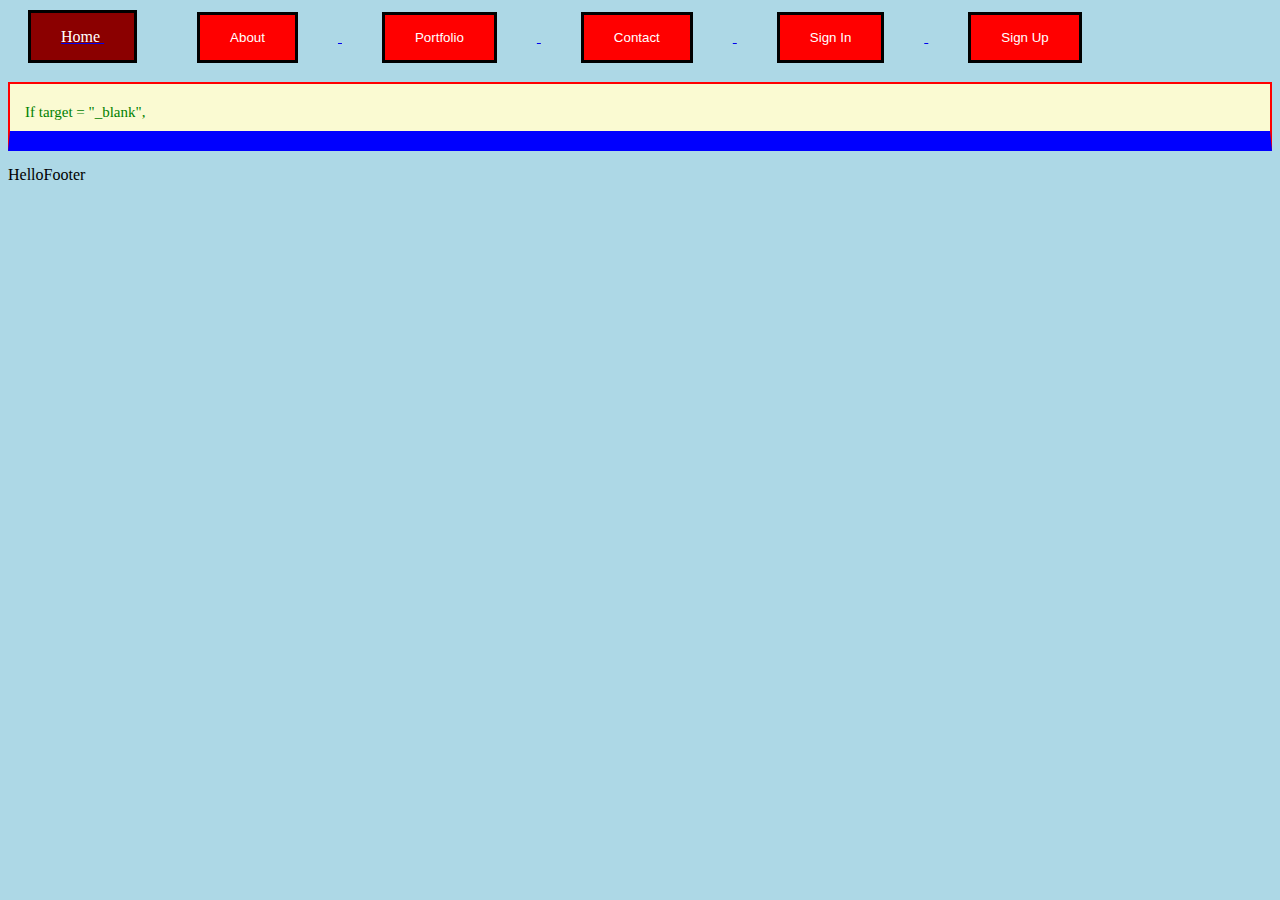
==== index.html @ 8a82c664 "more button changes" ====
<!DOCTYPE html>

<html>
<head>

    <link rel="stylesheet" href="external.css?v=1.1">

    <header>

        <a href="https://frahmb.github.io/Lab3/Lab3">
            <b<button id="button" class="button"> Home </button>
        </a>
        <a href="https://frahmb.github.io/Lab3/Lab3About">
            <button> About </button>
        </a>
        <a href="https://frahmb.github.io/Lab3/Lab3Portfolio">
            <button> Portfolio </button>
        </a>
        <a href="https://frahmb.github.io/Lab3/Lab3Contact">
            <button> Contact </button>
        </a>
        <a href="https://frahmb.github.io/Lab3/Lab3SignIn">
            <button> Sign In </button>
        </a>
        <a href="https://frahmb.github.io/Lab3/Lab3SignUp">
            <button> Sign Up </button>
        </a>
    </header>

    <style>
        table {
            border: 1px solid #C00;
            color: red;
        }

        body {
            background-color: lightblue;
        }

        button {
            border: solid black;
            color: white;
            text-align: center;
            background-color: red;
            margin: 4px 40px;
            padding: 15px 30px;
        }
 
        footer{

        }
    </style>

    <meta charset="windows-1252">
    <meta name="viewport" content="width=device-width, initial-scale=1.0">
</head>
<body>
    <p id="first_paragraph" class="class_paragraph green_color" style=" font-size:15px;">
        If target = "_blank",
    </p>



</body>
<footer>
    HelloFooter
</footer>
</html>
---- external.css ----
/*
Click nbfs://nbhost/SystemFileSystem/Templates/Licenses/license-default.txt to change this license
Click nbfs://nbhost/SystemFileSystem/Templates/Other/CascadeStyleSheet.css to edit this template
*/
/* 
    Created on : Sep 21, 2022, 10:00:42 AM
    Author     : frah3946
*/

.class_paragraph{
    color:red;
    background-color: lightgoldenrodyellow;
    border: 2px solid red;
    border-bottom:  20px solid blue;
    padding: 20px 10px 10px 15px;
    
}
.green_color{
    color:green;
}
.button {
    border: solid black;
    color: white;
    text-align: center;
    background-color: darkred;
    margin: 4px 20px;
    padding: 15px 30px;
}
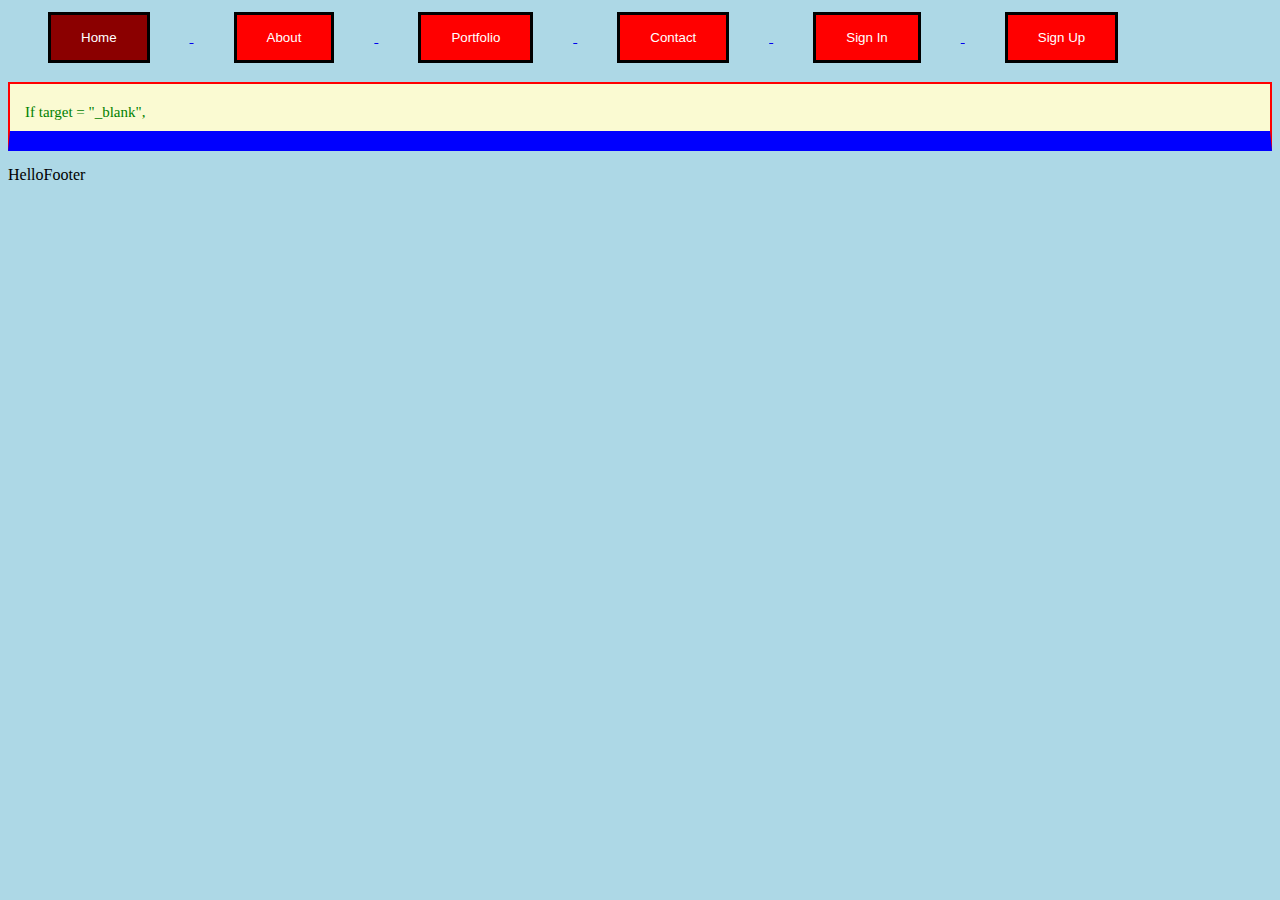
==== commit 7ec35c10: "ch" ====
--- a/index.html
+++ b/index.html
@@ -9,7 +9,7 @@
     <header>
 
         <a href="https://frahmb.github.io/Lab3/Lab3">
-            <b<button id="button" class="button"> Home </button>
+            <button id="button" class="button"> Home </button>
         </a>
         <a href="https://frahmb.github.io/Lab3/Lab3About">
             <button> About </button>
--- a/external.css
+++ b/external.css
@@ -23,6 +23,6 @@
     color: white;
     text-align: center;
     background-color: darkred;
-    margin: 4px 20px;
+    margin: 4px 40px;
     padding: 15px 30px;
 }
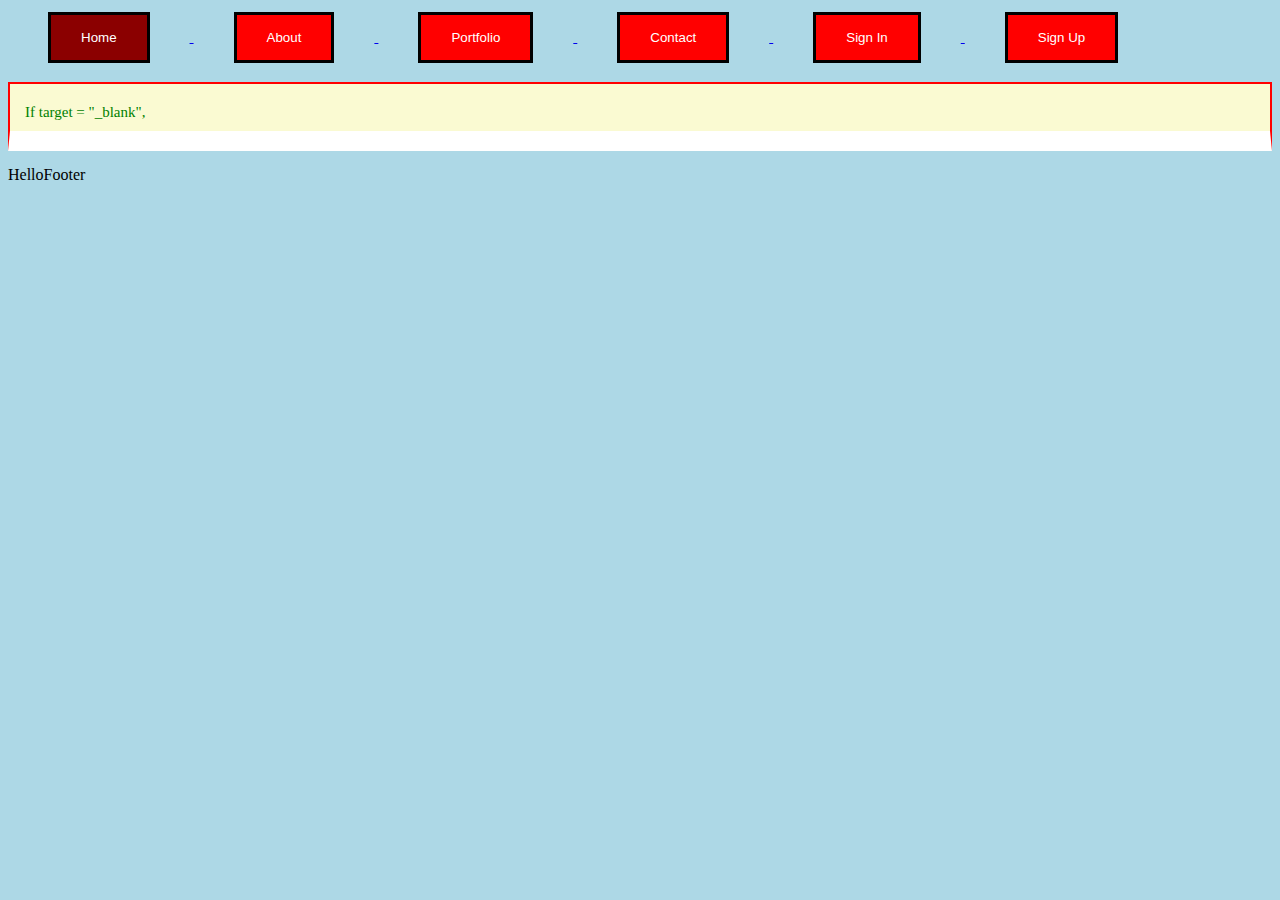
==== commit 4efd9254: "about change" ====
--- a/index.html
+++ b/index.html
@@ -9,7 +9,7 @@
     <header>
 
         <a href="https://frahmb.github.io/Lab3/Lab3">
-            <button id="button" class="button"> Home </button>
+            <button id="home_button" class="button"> Home </button>
         </a>
         <a href="https://frahmb.github.io/Lab3/Lab3About">
             <button> About </button>
@@ -47,9 +47,7 @@
             padding: 15px 30px;
         }
  
-        footer{
 
-        }
     </style>
 
     <meta charset="windows-1252">
--- a/external.css
+++ b/external.css
@@ -11,7 +11,7 @@
     color:red;
     background-color: lightgoldenrodyellow;
     border: 2px solid red;
-    border-bottom:  20px solid blue;
+    border-bottom:  20px solid white;
     padding: 20px 10px 10px 15px;
     
 }
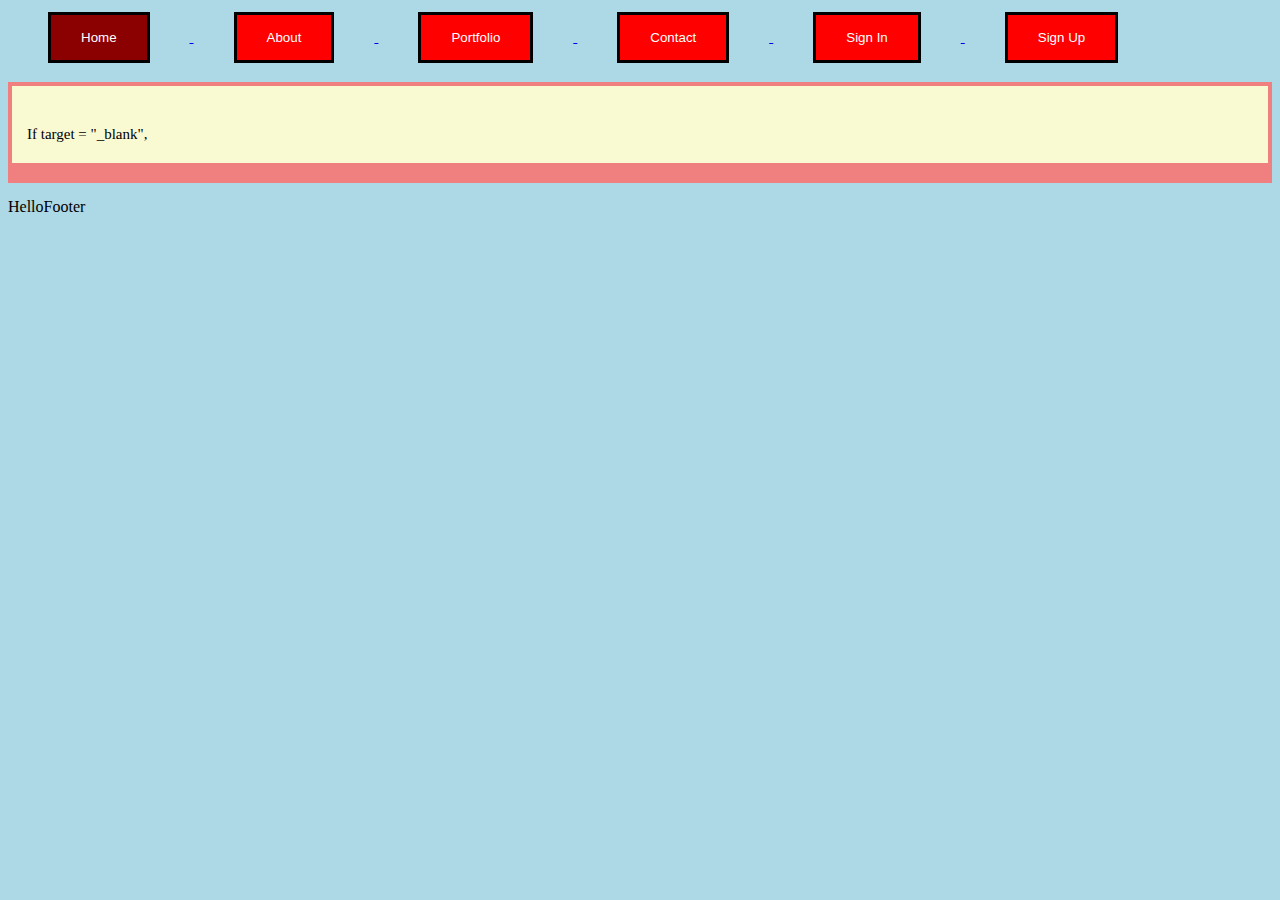
==== commit 55c9205b: "m" ====
--- a/index.html
+++ b/index.html
@@ -54,7 +54,7 @@
     <meta name="viewport" content="width=device-width, initial-scale=1.0">
 </head>
 <body>
-    <p id="first_paragraph" class="class_paragraph green_color" style=" font-size:15px;">
+    <p id="first_paragraph" class="class_paragraph" style=" font-size:15px;">
         If target = "_blank",
     </p>
 
--- a/external.css
+++ b/external.css
@@ -8,11 +8,11 @@
 */
 
 .class_paragraph{
-    color:red;
+    color: black;
     background-color: lightgoldenrodyellow;
-    border: 2px solid red;
-    border-bottom:  20px solid white;
-    padding: 20px 10px 10px 15px;
+    border: 4px solid lightcoral;
+    border-bottom:  20px solid lightcoral;
+    padding: 40px 20px 20px 15px;
     
 }
 .green_color{
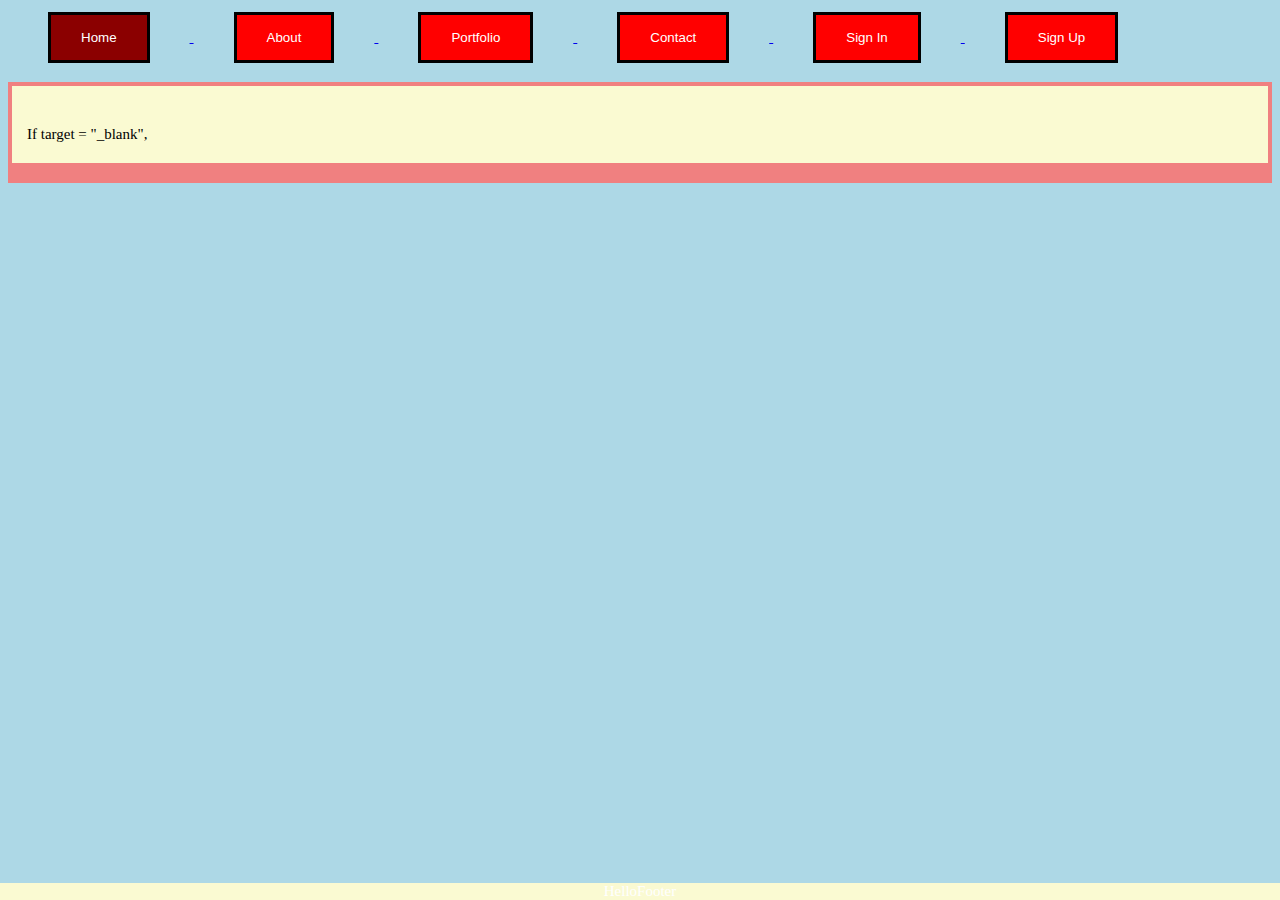
==== commit 7ccd786b: "footer" ====
--- a/index.html
+++ b/index.html
@@ -29,10 +29,7 @@
     </header>
 
     <style>
-        table {
-            border: 1px solid #C00;
-            color: red;
-        }
+    
 
         body {
             background-color: lightblue;
@@ -61,7 +58,7 @@
 
 
 </body>
-<footer>
+<footer id="bottom_footer" class="class_footer" style="font-size:15px;">
     HelloFooter
 </footer>
 </html>
--- a/external.css
+++ b/external.css
@@ -26,3 +26,12 @@
     margin: 4px 40px;
     padding: 15px 30px;
 }
+.class_footer {
+    position: fixed;
+    left: 0;
+    bottom: 0;
+    width: 100%;
+    background-color: lightgoldenrodyellow;
+    color: white;
+    text-align: center;
+}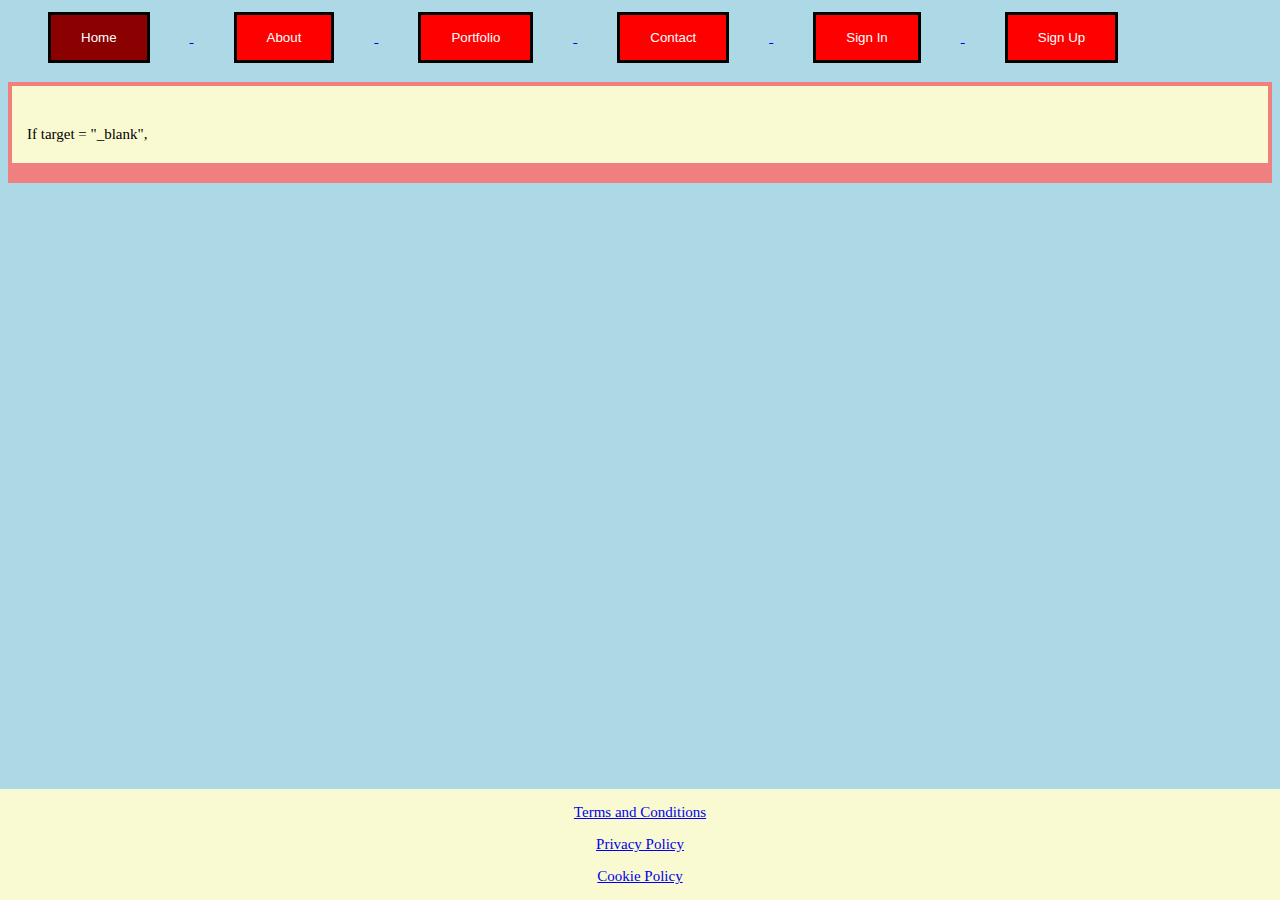
==== commit 176cf302: "footer" ====
--- a/index.html
+++ b/index.html
@@ -29,7 +29,7 @@
     </header>
 
     <style>
-    
+
 
         body {
             background-color: lightblue;
@@ -43,8 +43,6 @@
             margin: 4px 40px;
             padding: 15px 30px;
         }
- 
-
     </style>
 
     <meta charset="windows-1252">
@@ -57,8 +55,11 @@
 
 
 
+
+<footer id="bottom_footer" class="class_footer" style="font-size:15px;">
+    <p><a href="https://frahmb.github.io/Lab3/Lab3TermsandConditions">Terms and Conditions</a> </p>
+    <p><a href="https://frahmb.github.io/Lab3/Lab3PrivacyPolicy">Privacy Policy</a></p>
+    <p><a href="https://frahmb.github.io/Lab3/Lab3CookiePolicy">Cookie Policy</a></p>
+</footer>
 </body>
-<footer id="bottom_footer" class="class_footer" style="font-size:15px;">
-    HelloFooter
-</footer>
 </html>
--- a/external.css
+++ b/external.css
@@ -32,6 +32,8 @@
     bottom: 0;
     width: 100%;
     background-color: lightgoldenrodyellow;
-    color: white;
+    color: black;
     text-align: center;
+    display: inline;
+    margin-right: 1em;
 }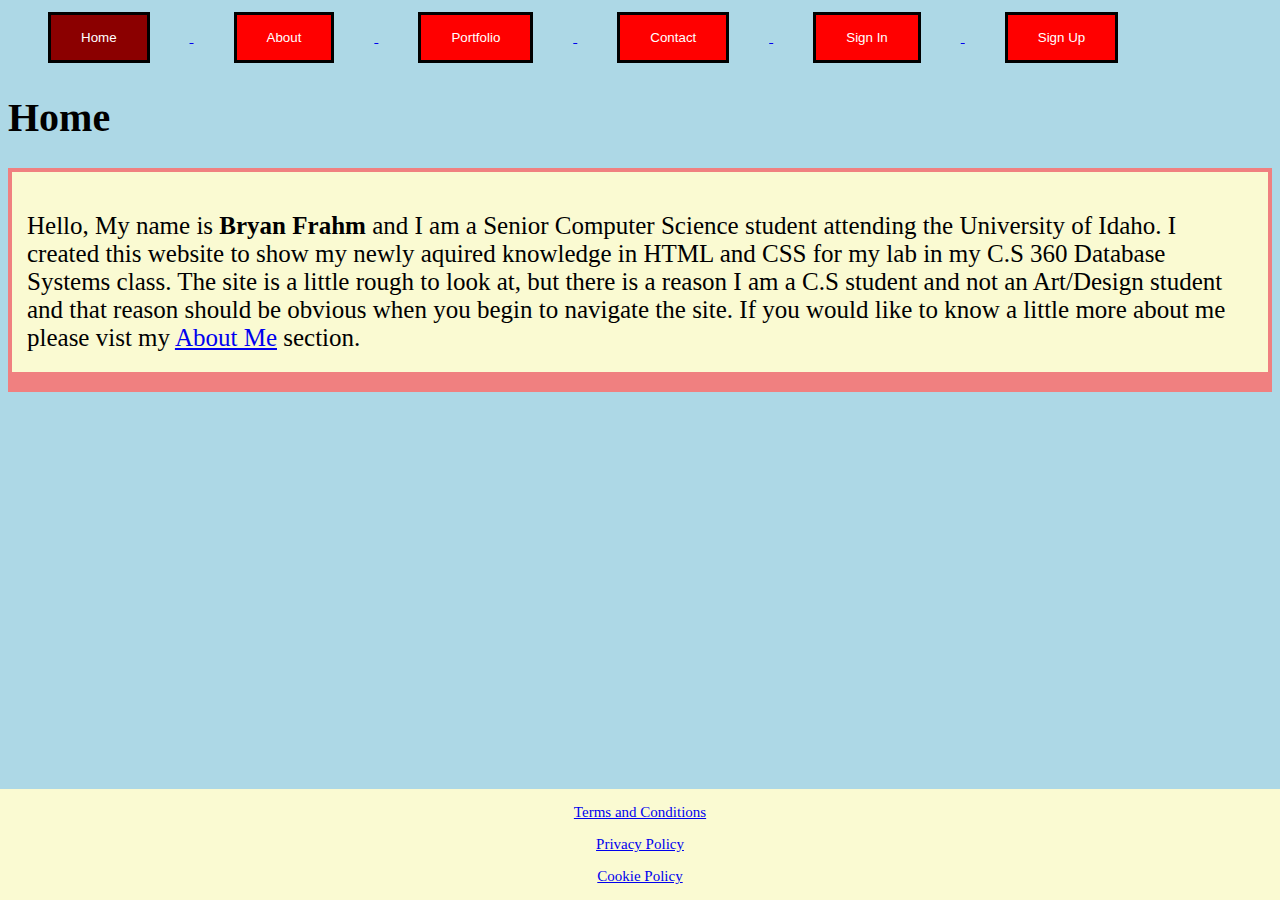
==== commit 5e86e78b: "added more detail" ====
--- a/index.html
+++ b/index.html
@@ -49,17 +49,28 @@
     <meta name="viewport" content="width=device-width, initial-scale=1.0">
 </head>
 <body>
-    <p id="first_paragraph" class="class_paragraph" style=" font-size:15px;">
-        If target = "_blank",
+    <header>
+        <h1 id="intro_header" class="class_header" style=" font-size:40px;">
+            Home
+        </h1>
+
+    </header>
+    <p id="first_paragraph" class="class_paragraph" style=" font-size:25px;">
+        Hello, My name is <b>Bryan Frahm</b> and I am a Senior Computer Science student attending the University of Idaho. I created this
+        website to show my newly aquired knowledge in HTML and CSS for my lab in my C.S 360 Database Systems class. The site is a little rough to look at, but
+        there is a reason I am a C.S student and not an Art/Design student and that reason should be obvious when you begin to navigate the site. If you
+        would like to know a little more about me please vist my
+    <p2><a href="https://frahmb.github.io/Lab3/Lab3About">About Me</a> </p2>
+    section. 
     </p>
 
 
 
 
-<footer id="bottom_footer" class="class_footer" style="font-size:15px;">
-    <p><a href="https://frahmb.github.io/Lab3/Lab3TermsandConditions">Terms and Conditions</a> </p>
-    <p><a href="https://frahmb.github.io/Lab3/Lab3PrivacyPolicy">Privacy Policy</a></p>
-    <p><a href="https://frahmb.github.io/Lab3/Lab3CookiePolicy">Cookie Policy</a></p>
-</footer>
+    <footer id="bottom_footer" class="class_footer" style="font-size: 15px;">
+        <p><a href="https://frahmb.github.io/Lab3/Lab3TermsandConditions">Terms and Conditions</a> </p>
+        <p><a href="https://frahmb.github.io/Lab3/Lab3PrivacyPolicy">Privacy Policy</a></p>
+        <p><a href="https://frahmb.github.io/Lab3/Lab3CookiePolicy">Cookie Policy</a></p>
+    </footer>
 </body>
 </html>
--- a/external.css
+++ b/external.css
@@ -18,7 +18,7 @@
 .green_color{
     color:green;
 }
-.button {
+.button{
     border: solid black;
     color: white;
     text-align: center;
@@ -26,7 +26,7 @@
     margin: 4px 40px;
     padding: 15px 30px;
 }
-.class_footer {
+.class_footer{
     position: fixed;
     left: 0;
     bottom: 0;
@@ -35,5 +35,5 @@
     color: black;
     text-align: center;
     display: inline;
-    margin-right: 1em;
+    margin-right: 10px;
 }